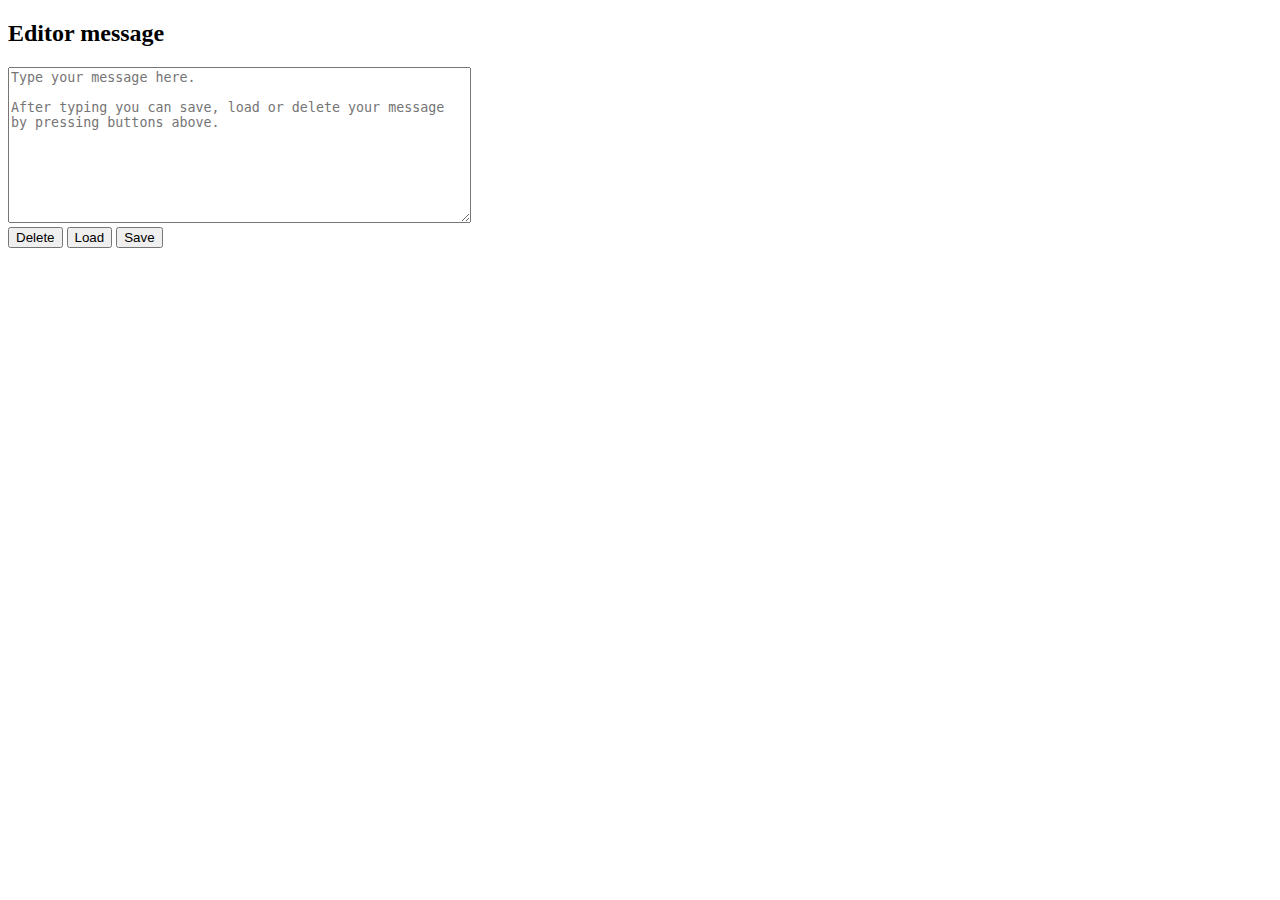
==== src/content/index.html @ 2884418b "Fix position for button elements" ====
<!DOCTYPE html>
<html lang="en">

<head>
  <meta charset="UTF-8" />
  <meta name="viewport" content="width=device-width, initial-scale=1.0" />
  <meta http-equiv="X-UA-Compatible" content="ie=edge" />
  <title>Site title</title>
  <meta name="description" content="Description" />

  <!-- Title -->
  <meta property="og:title" content="" />
  <!-- OPTIONAL description. 2-4 sentences. -->
  <meta property="og:description" content="" />
  <!-- full url with http(s) ie. https://maciejkorsan.github.io/my-repo/ -->
  <meta property="og:url" content="" />
  <!-- full url to the image with http(s) ie. https://maciejkorsan.github.io/my-repo/assets/img/fb.png. Facebook suggests at least 1200 x 630. -->
  <meta property="og:image" content="https://maciejkorsan.com/wtf-gulp-starter/assets/img/cover.png" />

  <link rel="manifest" href="manifest.json" />
  <meta name="apple-mobile-web-app-capable" content="yes" />

  <link rel="stylesheet" href="css/main.css" />
</head>

<body>
  <form class="form-editor">
    <header class="header">
      <h2 class="header__title">Editor message</h2>
      <textarea class="header__textarea header__textarea--js" name="textarea" id="textarea" cols="55" rows="10" placeholder="Type your message here.

After typing you can save, load or delete your message by pressing buttons above."></textarea>
    </header>
    <span class="flexButtons">
      <button class="button button--delete button--delete-js">Delete</button>
      <button class="button button--load button--load-js">Load</button>
      <button class="button button--save button--save-js">Save</button>
    </span>
  </form>

  <script src="js/main.js"></script>
</body>

</html>
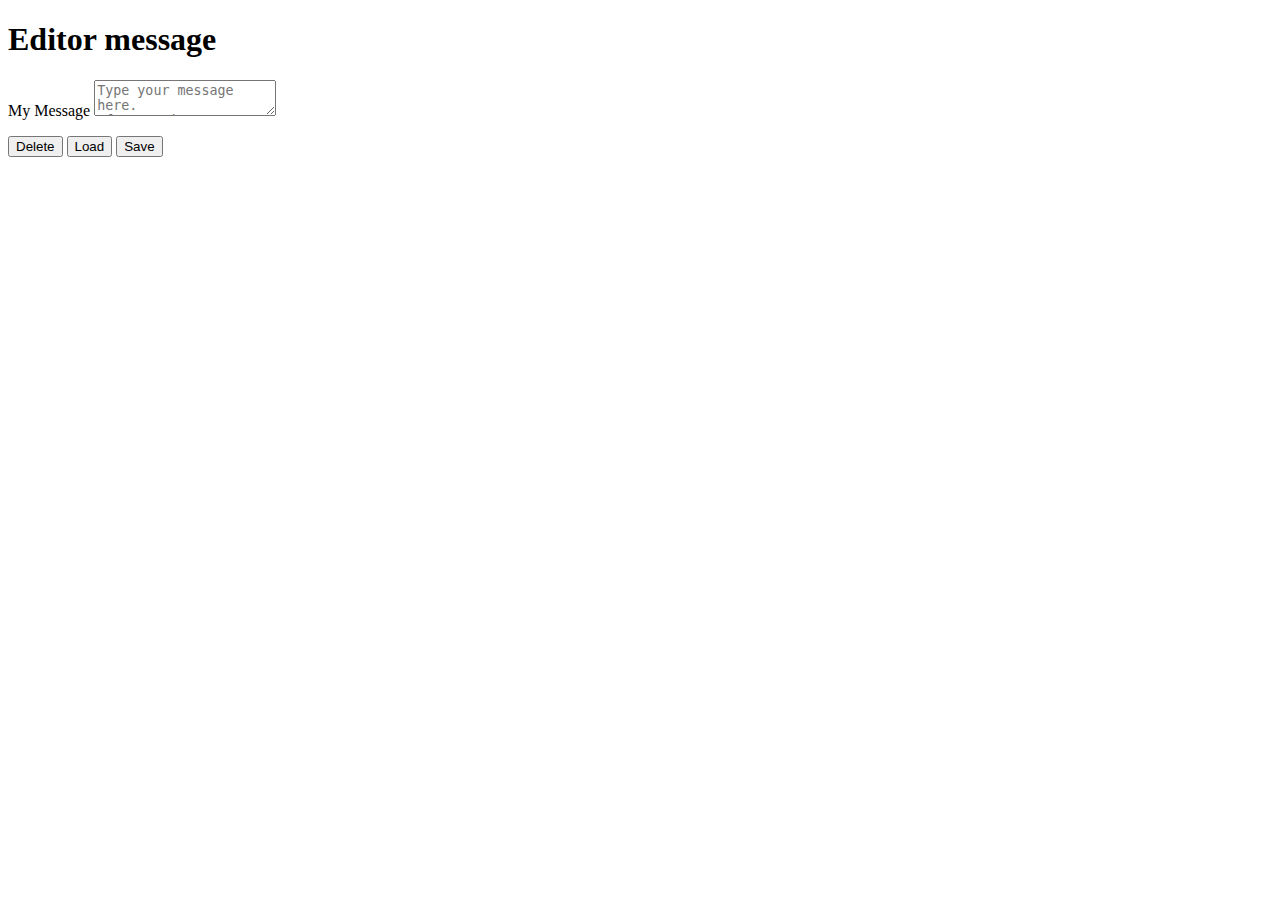
==== commit d68082ef: "Create simple editor in html" ====
--- a/src/content/index.html
+++ b/src/content/index.html
@@ -24,18 +24,18 @@
 </head>
 
 <body>
-  <form class="form-editor">
-    <header class="header">
-      <h2 class="header__title">Editor message</h2>
-      <textarea class="header__textarea header__textarea--js" name="textarea" id="textarea" cols="55" rows="10" placeholder="Type your message here.
-
+  <form class="form">
+    <h1 class="form__title">Editor message</h1>
+    <p class="form__wrapper">
+      <label for="message" class="form__label">My Message</label>
+      <textarea class="form__message form__message--js" name="textarea" id="textarea" placeholder="Type your message here.
 After typing you can save, load or delete your message by pressing buttons above."></textarea>
-    </header>
-    <span class="flexButtons">
-      <button class="button button--delete button--delete-js">Delete</button>
-      <button class="button button--load button--load-js">Load</button>
-      <button class="button button--save button--save-js">Save</button>
-    </span>
+    </p>
+    <div class="form-functions">
+      <button class="form__button form__button--delete form__button--delete-js">Delete</button>
+      <button class="form__button form__button--load form__button--load-js">Load</button>
+      <button class="form__button form__button--save form__button--save-js">Save</button>
+    </div>
   </form>
 
   <script src="js/main.js"></script>
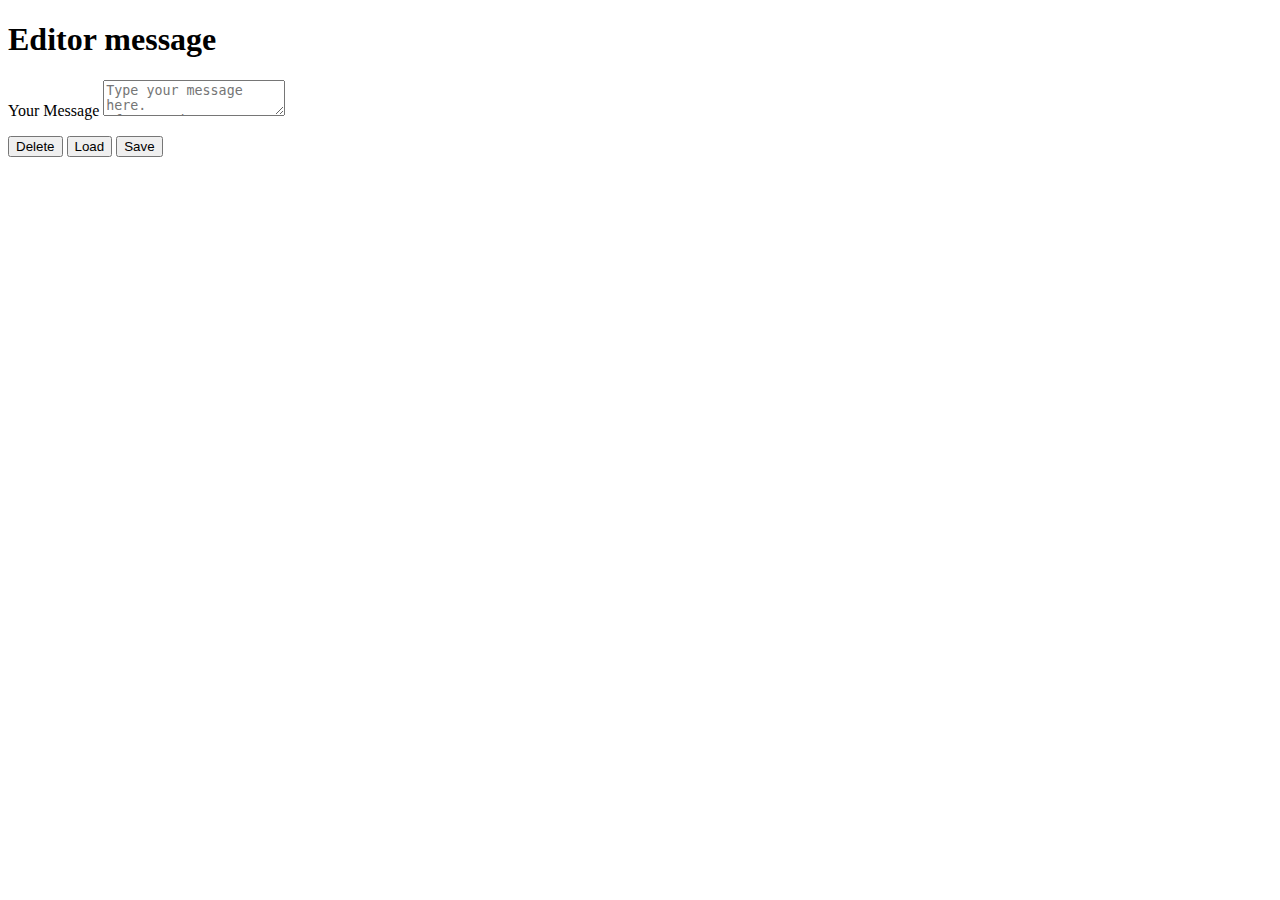
==== commit 124a6545: "Position elements inside simple editor" ====
--- a/src/content/index.html
+++ b/src/content/index.html
@@ -24,19 +24,21 @@
 </head>
 
 <body>
-  <form class="form">
-    <h1 class="form__title">Editor message</h1>
-    <p class="form__wrapper">
-      <label for="message" class="form__label">My Message</label>
-      <textarea class="form__message form__message--js" name="textarea" id="textarea" placeholder="Type your message here.
+  <main class="main">
+    <form class="form">
+      <h1 class="header">Editor message</h1>
+      <p class="form__wrapper">
+        <label for="message" class="form__label">Your Message</label>
+        <textarea class="form__message form__message--js" name="textarea" id="textarea" placeholder="Type your message here.
 After typing you can save, load or delete your message by pressing buttons above."></textarea>
-    </p>
-    <div class="form-functions">
-      <button class="form__button form__button--delete form__button--delete-js">Delete</button>
-      <button class="form__button form__button--load form__button--load-js">Load</button>
-      <button class="form__button form__button--save form__button--save-js">Save</button>
-    </div>
-  </form>
+      </p>
+      <div class="form-functional">
+        <button class="form__button form__button--delete form__button--delete-js">Delete</button>
+        <button class="form__button form__button--load form__button--load-js">Load</button>
+        <button class="form__button form__button--save form__button--save-js">Save</button>
+      </div>
+    </form>
+  </main>
 
   <script src="js/main.js"></script>
 </body>
